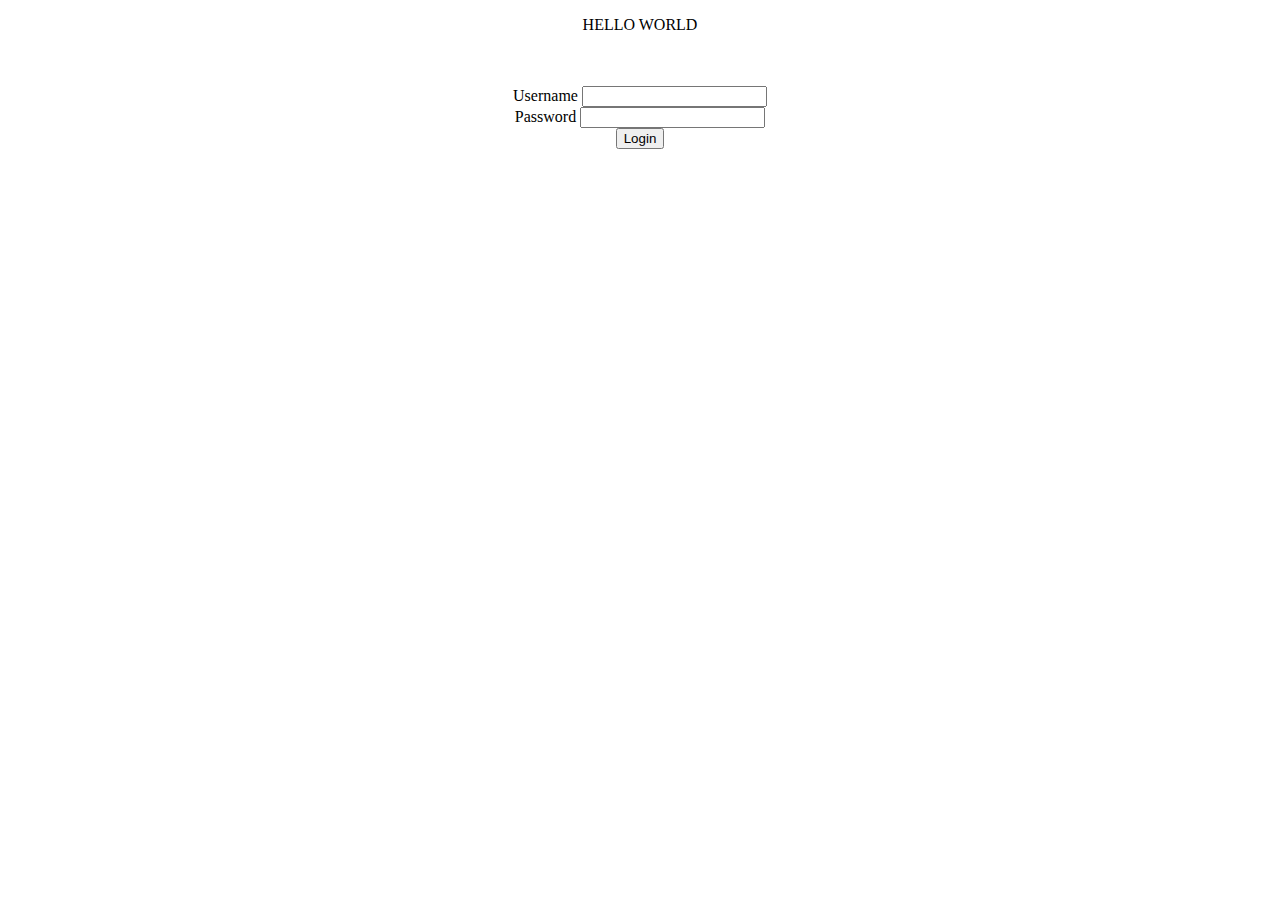
==== AlloLimo/index.html @ 8d837a19 "Add files via upload" ====
<!doctype html> 
<html>
<head>

    <link rel="stylesheet" href="style.css">
    <meta charset = "UTF-8">
    <title>Hosting Test</title>

    <body>
        <p>
            HELLO WORLD
        </p>
    </br></br>    

    <form action="sqltest.php" method="post">
        <label>Username</label>
        <input type="text" name="username"></br>

        <label>Password</label>
        <input type="password" name="password"></br>

        <input type="submit" value="Login" id="submit"></br>

    </form>


    </body>



</head>
</html>
---- AlloLimo/style.css ----
body{
    text-align: center;
}
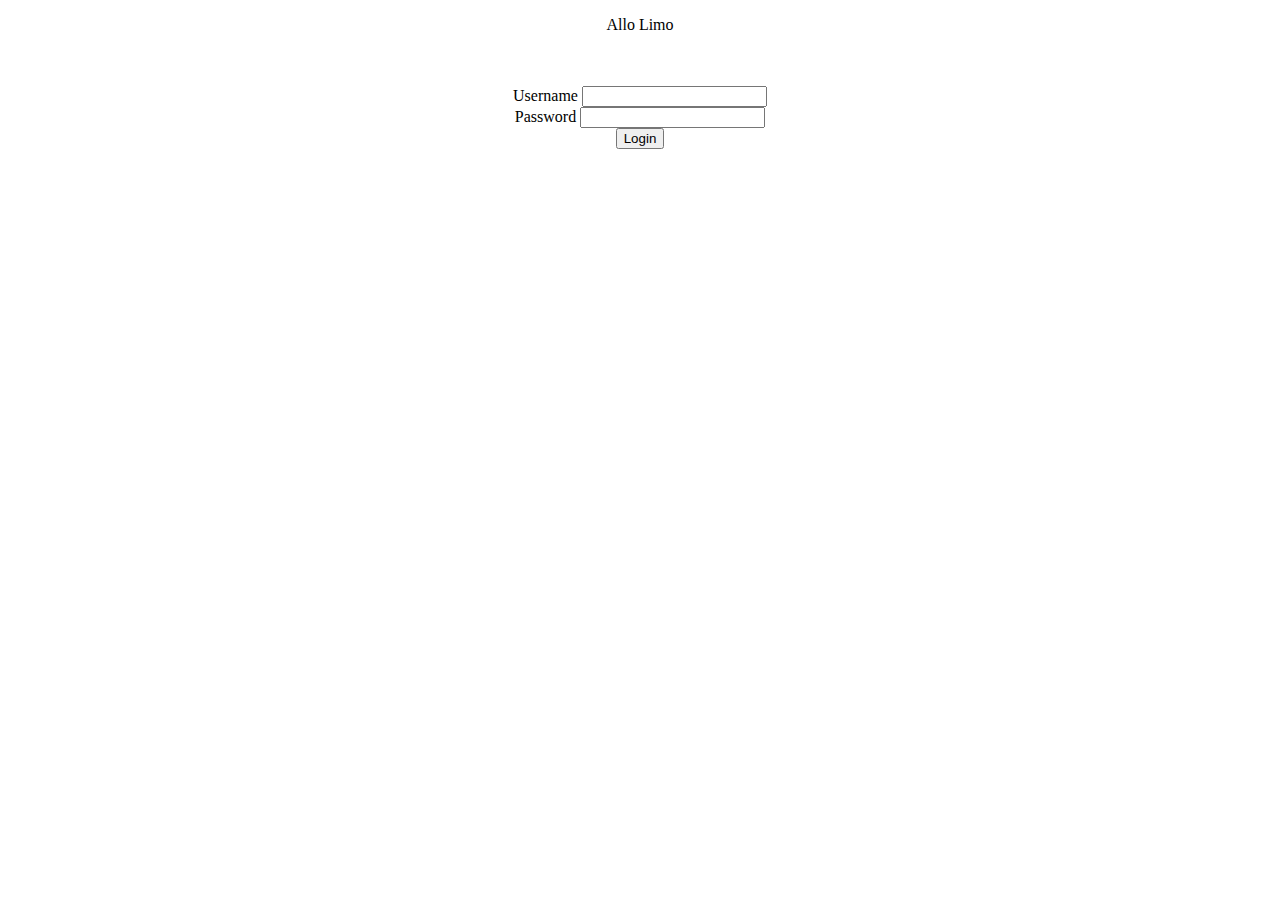
==== commit 700270cd: "TerminalCommit" ====
--- a/AlloLimo/index.html
+++ b/AlloLimo/index.html
@@ -8,7 +8,7 @@
 
     <body>
         <p>
-            HELLO WORLD
+            Allo Limo
         </p>
     </br></br>    
 
@@ -21,6 +21,7 @@
 
         <input type="submit" value="Login" id="submit"></br>
 
+        
     </form>
 
 
